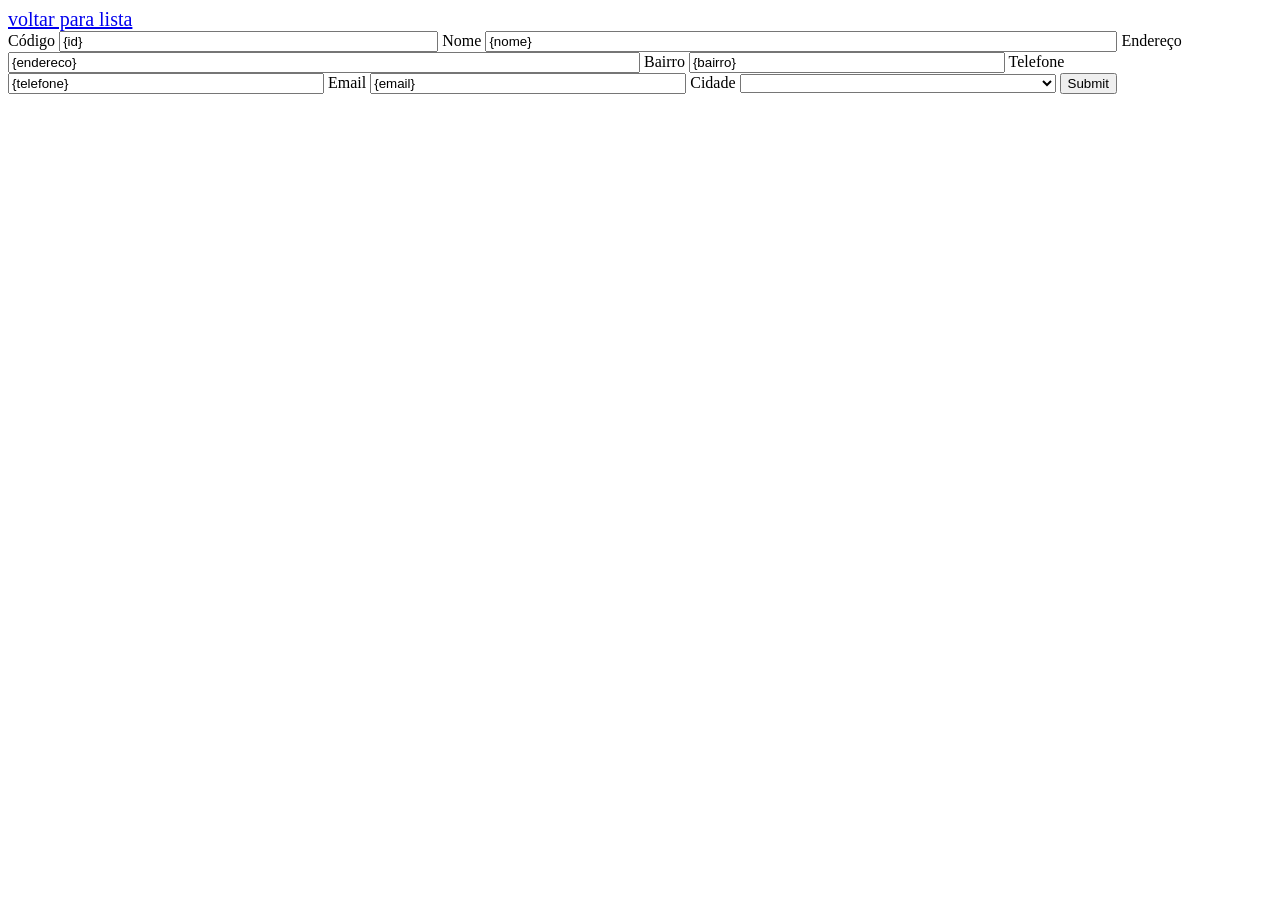
==== html/form.html @ 3d1595ef "nivel 4" ====
<html>

<head>
    <meta charset="utf-8">
    <title> Cadastro de pessoa </title>
    <link href="css/form.css" rel="stylesheet" type="text/css" media="screen" />
</head>

<body>
    <a href="pessoa_list.php" style="font-size: 20px;" >voltar para lista</a>
    <form enctype="multipart/form-data" method="post" action="pessoa_form.php?action=save">
        <label>Código</label>
        <input name="id" readonly="1" type="text" style="width: 30%" value="{id}">
        <label>Nome</label>
        <input name="nome" type="text" style="width: 50%" value="{nome}">
        <label>Endereço</label>
        <input name="endereco" type="text" style="width: 50%" value="{endereco}">
        <label>Bairro</label>
        <input name="bairro" type="text" style="width: 25%" value="{bairro}">
        <label>Telefone</label>
        <input name="telefone" type="text" style="width: 25%" value="{telefone}">
        <label>Email</label>
        <input name="email" type="text" style="width: 25%" value="{email}">
        <label>Cidade</label>
        <select name="id_cidade" style="width: 25%">
            {cidades}
        </select>
        <input type="submit">
    </form>
</body>

</html>
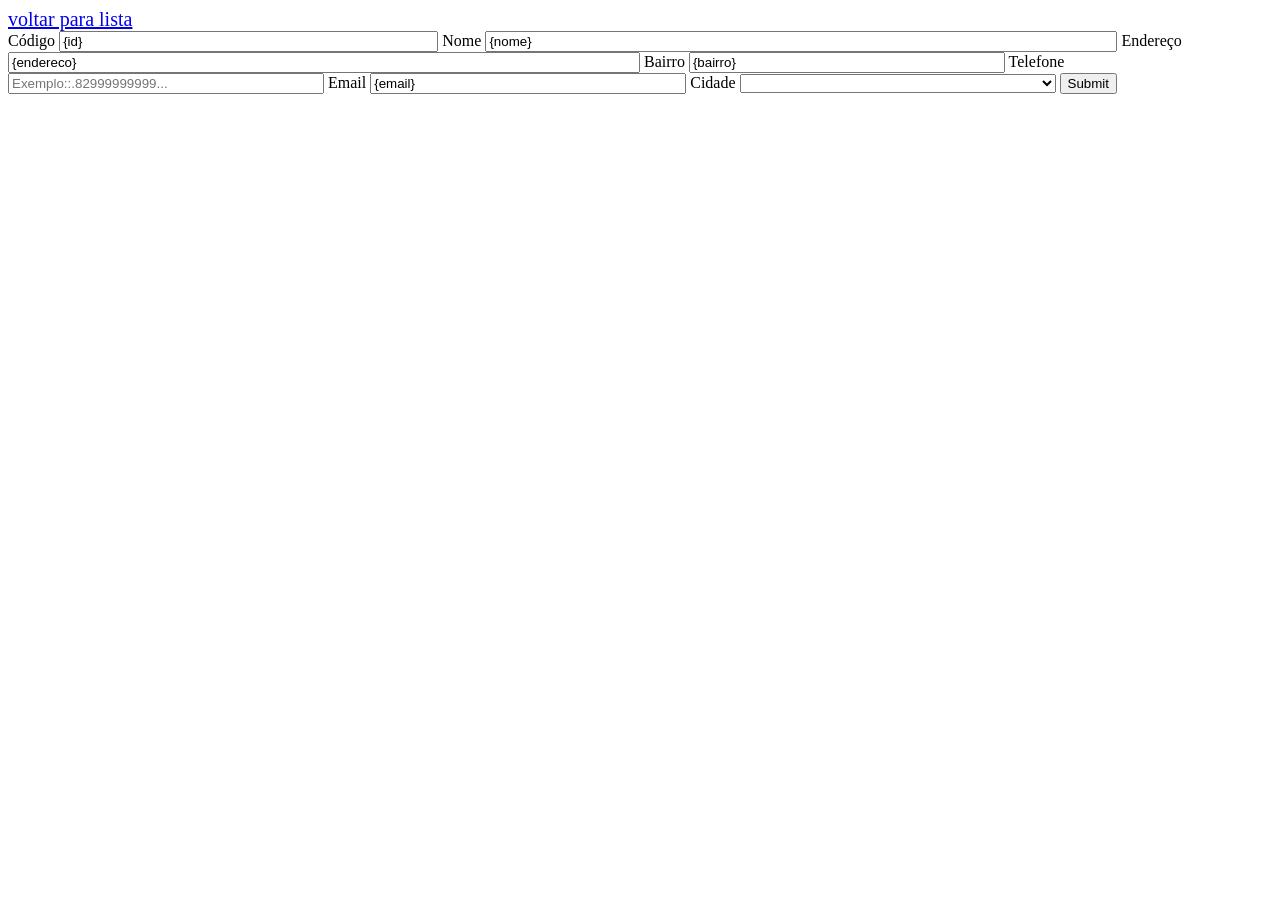
==== commit e2e5810d: "readme update and db.md create" ====
--- a/html/form.html
+++ b/html/form.html
@@ -1,5 +1,4 @@
 <html>
-
 <head>
     <meta charset="utf-8">
     <title> Cadastro de pessoa </title>
@@ -7,20 +6,20 @@
 </head>
 
 <body>
-    <a href="pessoa_list.php" style="font-size: 20px;" >voltar para lista</a>
-    <form enctype="multipart/form-data" method="post" action="pessoa_form.php?action=save">
+    <a href="index.php?class=PessoaList" style="font-size: 20px;" >voltar para lista</a>
+    <form enctype="multipart/form-data" method="post" action="index.php?class=PessoaForm&method=save">
         <label>Código</label>
-        <input name="id" readonly="1" type="text" style="width: 30%" value="{id}">
+        <input name="id"  readonly="1" type="text" style="width: 30%" value="{id}">
         <label>Nome</label>
-        <input name="nome" type="text" style="width: 50%" value="{nome}">
+        <input name="nome" type="text" placeholder="Exemplo::.josé, maria, joão..."  style="width: 50%" value="{nome}" required>
         <label>Endereço</label>
-        <input name="endereco" type="text" style="width: 50%" value="{endereco}">
+        <input name="endereco" type="text" placeholder="rua e número"  style="width: 50%" value="{endereco}" required>
         <label>Bairro</label>
-        <input name="bairro" type="text" style="width: 25%" value="{bairro}">
+        <input name="bairro" type="text" placeholder="bairro"  style="width: 25%" value="{bairro}" required>
         <label>Telefone</label>
-        <input name="telefone" type="text" style="width: 25%" value="{telefone}">
+        <input name="telefone" type="number" min="0" max="99999999999" placeholder="Exemplo::.82999999999..." style="width: 25%" value="{telefone}">
         <label>Email</label>
-        <input name="email" type="text" style="width: 25%" value="{email}">
+        <input name="email" type="email" placeholder="example@gmail.com.br" style="width: 25%" value="{email}" required>
         <label>Cidade</label>
         <select name="id_cidade" style="width: 25%">
             {cidades}
